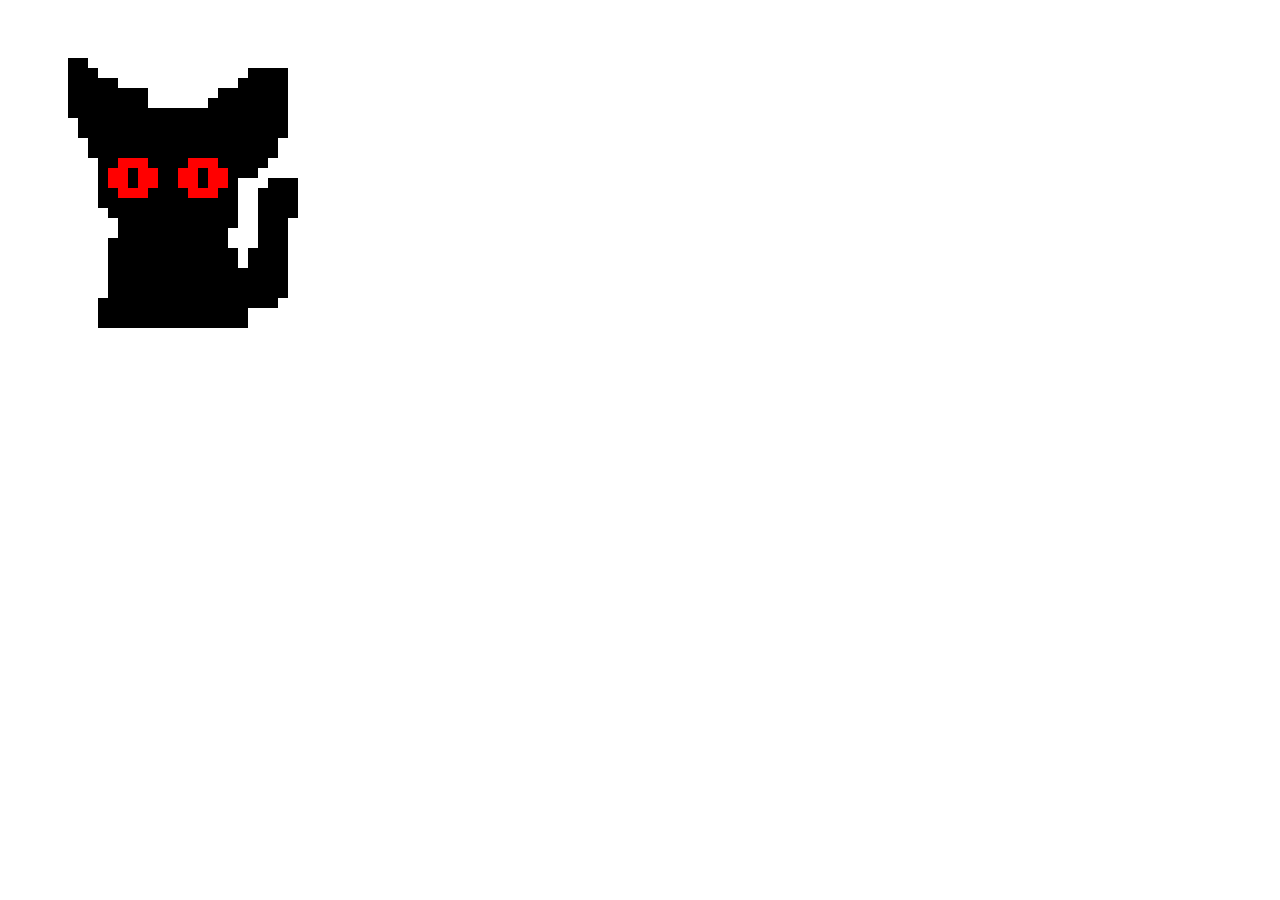
==== index.html @ dd6b6f71 "Sprite" ====
<!DOCTYPE html>
<html lang="en">
    <head>
        <meta charset="UTF-8">
        <meta name="viewport" content="width=device-width, initial-scale=1.0">
        <title>Lil Sprite Tests</title>
        <link rel="stylesheet" href="./global.css">
    </head>
    <body>
        <div class="kitty">
            <img src="./images/New Piskel.png">
        </div>
    </body>
</html>
---- global.css ----
@keyframes blink {
    from {
        transform:translateX(0%)
    }

    to {
        transform: translateX(-100%)
    }
}

.kitty {
    height: 320px;
    width: 320px;
    overflow: hidden;
}

.kitty img {
    animation: 0.8s steps(4) infinite blink;
}
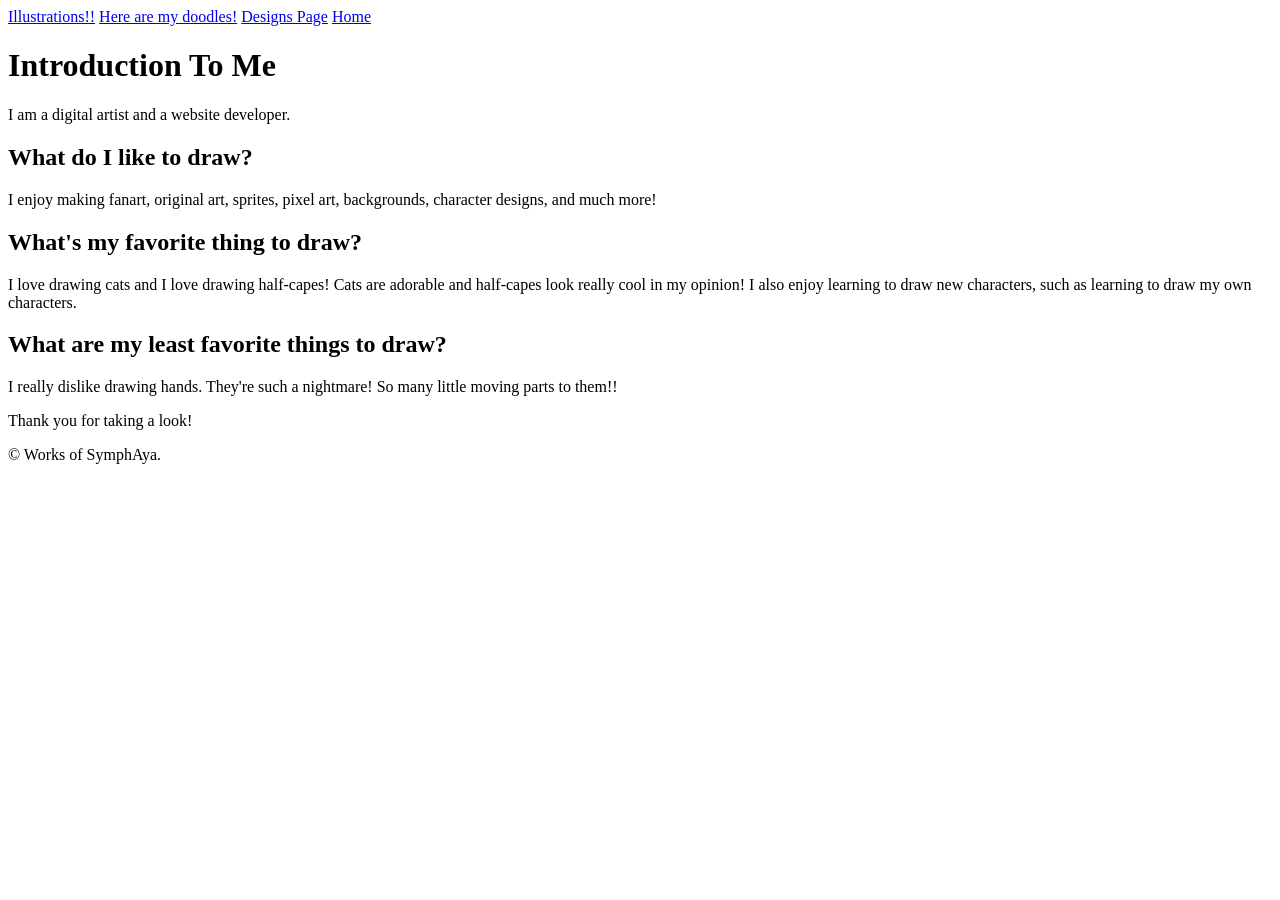
==== commit 79a22413: "Layout Adjustments" ====
--- a/index.html
+++ b/index.html
@@ -7,8 +7,34 @@
         <link rel="stylesheet" href="./global.css">
     </head>
     <body>
-        <div class="kitty">
-            <img src="./images/New Piskel.png">
-        </div>
+        <nav>
+            <a href="./Illustrations/illustrations.html">Illustrations!!</a>
+            <a href="./Small Doodles/doodles.html">Here are my doodles!</a>
+            <a href="./Designs/designs.html">Designs Page</a>
+            <a href="./index.html">Home</a>
+        </nav>
+
+        <header>
+            <h1>Introduction To Me</h1>
+            <p>I am a digital artist and a website developer.</p>
+            
+        </header>
+        <h2>What do I like to draw?</h2>
+        <p>I enjoy making fanart, original art, sprites, pixel art, backgrounds, 
+            character designs, and much more!
+        </p>
+        <h2>What's my favorite thing to draw?</h2>
+        <p>I love drawing cats and I love drawing half-capes! Cats are adorable and 
+            half-capes look really cool in my opinion! I also enjoy learning to draw new 
+            characters, such as learning to draw my own characters.
+        </p>
+        <h2>What are my least favorite things to draw?</h2>
+        <p>I really dislike drawing hands. They're such a nightmare! So many little moving
+            parts to them!! 
+        </p>
+        <footer>
+            <p>Thank you for taking a look!</p>
+            <p>&copy; Works of SymphAya.</p>
+        </footer>
     </body>
 </html>
--- a/global.css
+++ b/global.css
@@ -12,8 +12,11 @@
     height: 320px;
     width: 320px;
     overflow: hidden;
+    background-color: brown;
+    border-radius: 10px;
 }
 
 .kitty img {
     animation: 0.8s steps(4) infinite blink;
-}+}
+
